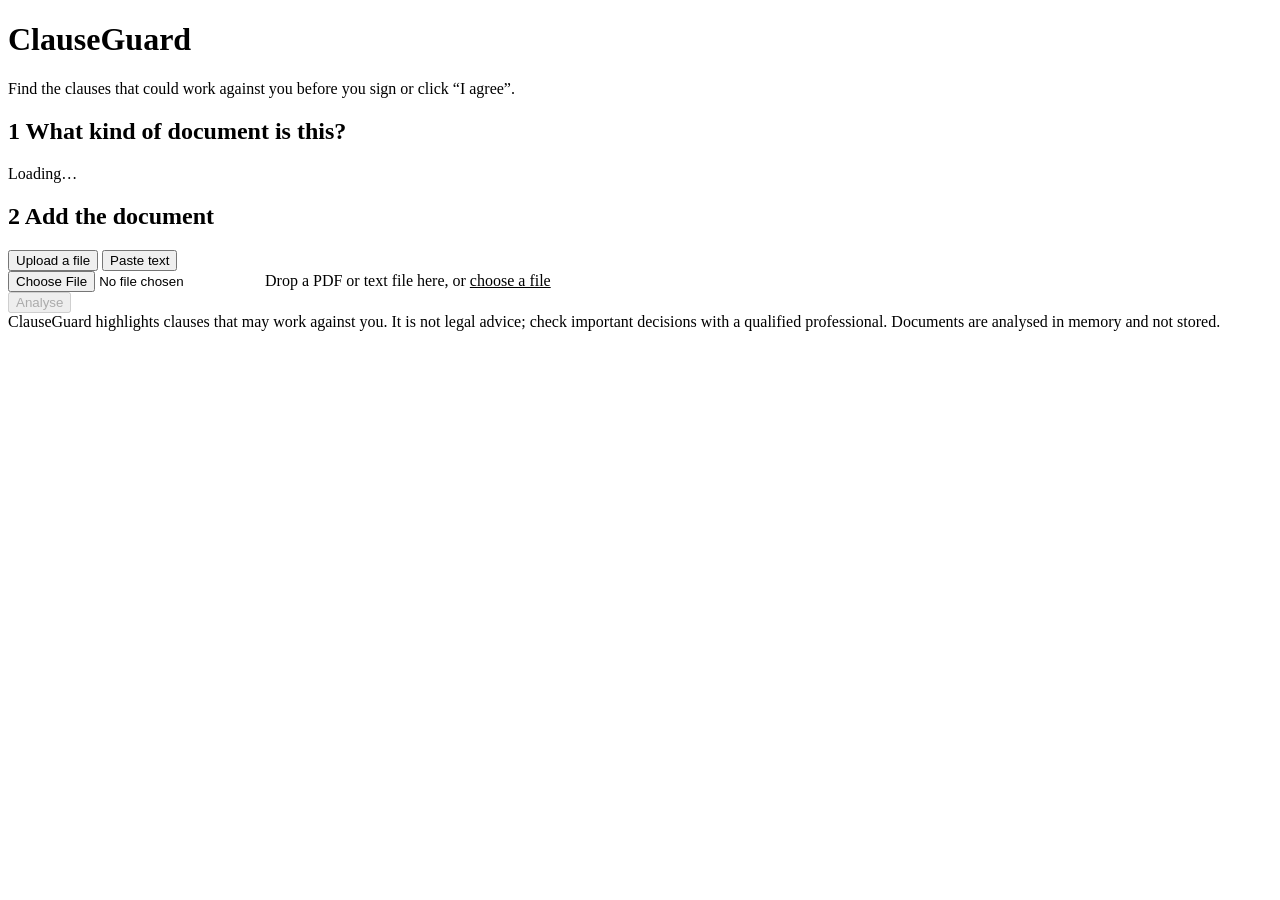
==== src/clauseguard/web/static/index.html @ fe73a4b1 "ClauseGuard: risky-clause analyzer for terms of service, privacy policies and contracts Parts 1-4 of" ====
<!doctype html>
<html lang="en">
<head>
  <meta charset="utf-8">
  <meta name="viewport" content="width=device-width, initial-scale=1">
  <title>ClauseGuard</title>
  <link rel="stylesheet" href="/static/style.css">
</head>
<body>
  <header class="top">
    <div class="wrap">
      <h1 class="brand">ClauseGuard</h1>
      <p class="tagline">Find the clauses that could work against you before you sign or click “I agree”.</p>
    </div>
  </header>

  <main class="wrap">
    <section class="card" aria-labelledby="step-type-title">
      <h2 id="step-type-title"><span class="step">1</span> What kind of document is this?</h2>
      <div id="types" class="types" role="radiogroup" aria-labelledby="step-type-title">
        <p class="muted">Loading…</p>
      </div>
    </section>

    <section class="card" aria-labelledby="step-input-title">
      <h2 id="step-input-title"><span class="step">2</span> Add the document</h2>
      <div class="tabs" role="tablist">
        <button type="button" role="tab" id="tab-file" aria-selected="true" aria-controls="pane-file">Upload a file</button>
        <button type="button" role="tab" id="tab-text" aria-selected="false" aria-controls="pane-text">Paste text</button>
      </div>
      <div id="pane-file" role="tabpanel">
        <label id="drop" class="drop" for="file">
          <input type="file" id="file" accept=".pdf,.txt,application/pdf,text/plain">
          <span id="drop-label">Drop a PDF or text file here, or <u>choose a file</u></span>
        </label>
      </div>
      <div id="pane-text" role="tabpanel" hidden>
        <textarea id="text" rows="10" placeholder="Paste the full document here…"></textarea>
      </div>
      <div class="actions">
        <button type="button" id="analyze" class="primary" disabled>Analyse</button>
        <span id="status" role="status" aria-live="polite"></span>
      </div>
    </section>

    <section id="results" hidden aria-labelledby="results-title">
      <div class="card summary">
        <div class="score" id="score"></div>
        <div class="summary-text">
          <h2 id="results-title">Results</h2>
          <p id="summary-line" class="muted"></p>
          <ul id="warnings" class="warnings"></ul>
        </div>
      </div>
      <div class="card" id="protections" hidden>
        <h3>Protections in this policy</h3>
        <ul id="protections-list" class="protections"></ul>
      </div>
      <div class="filters" id="filters" role="group" aria-label="Filter by severity"></div>
      <div class="columns">
        <article class="card document" aria-label="Your document">
          <h3>Your document</h3>
          <div id="document" class="doc-text"></div>
        </article>
        <aside class="card findings" aria-label="Flagged clauses">
          <h3>Flagged clauses</h3>
          <ol id="findings" class="finding-list"></ol>
        </aside>
      </div>
    </section>
  </main>

  <footer class="wrap disclaimer">
    ClauseGuard highlights clauses that may work against you. It is not legal advice; check
    important decisions with a qualified professional. Documents are analysed in memory and not stored.
  </footer>
  <script src="/static/app.js"></script>
</body>
</html>
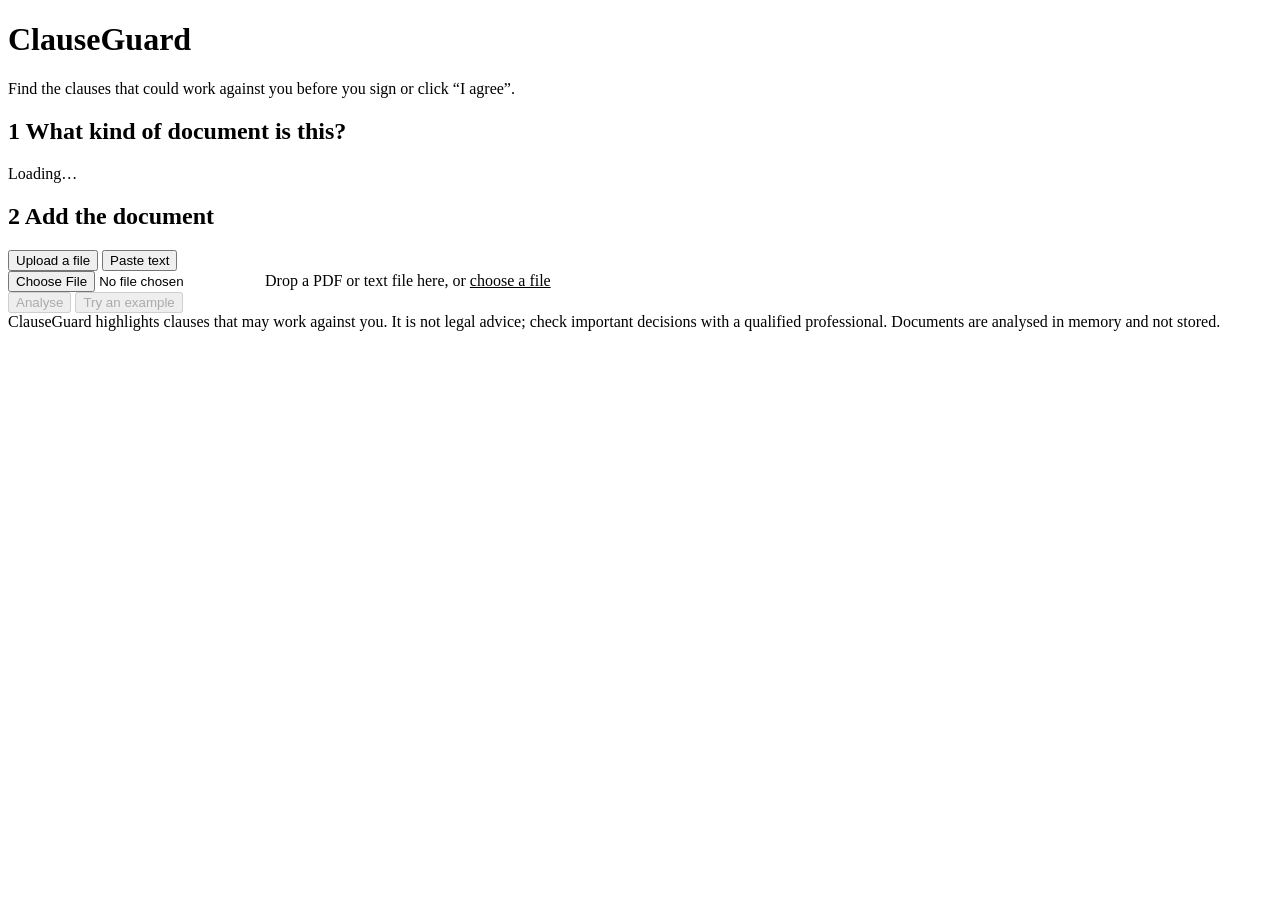
==== commit 74c606d8: "Web UI: visible pipeline with real timings, model badges, example documents" ====
--- a/src/clauseguard/web/static/index.html
+++ b/src/clauseguard/web/static/index.html
@@ -39,8 +39,14 @@
       </div>
       <div class="actions">
         <button type="button" id="analyze" class="primary" disabled>Analyse</button>
+        <button type="button" id="example" class="secondary" disabled>Try an example</button>
         <span id="status" role="status" aria-live="polite"></span>
       </div>
+    </section>
+
+    <section class="card" id="workflow" hidden aria-labelledby="workflow-title">
+      <h2 id="workflow-title"><span class="step">3</span> What ClauseGuard is doing</h2>
+      <ol id="pipeline" class="pipeline"></ol>
     </section>
 
     <section id="results" hidden aria-labelledby="results-title">
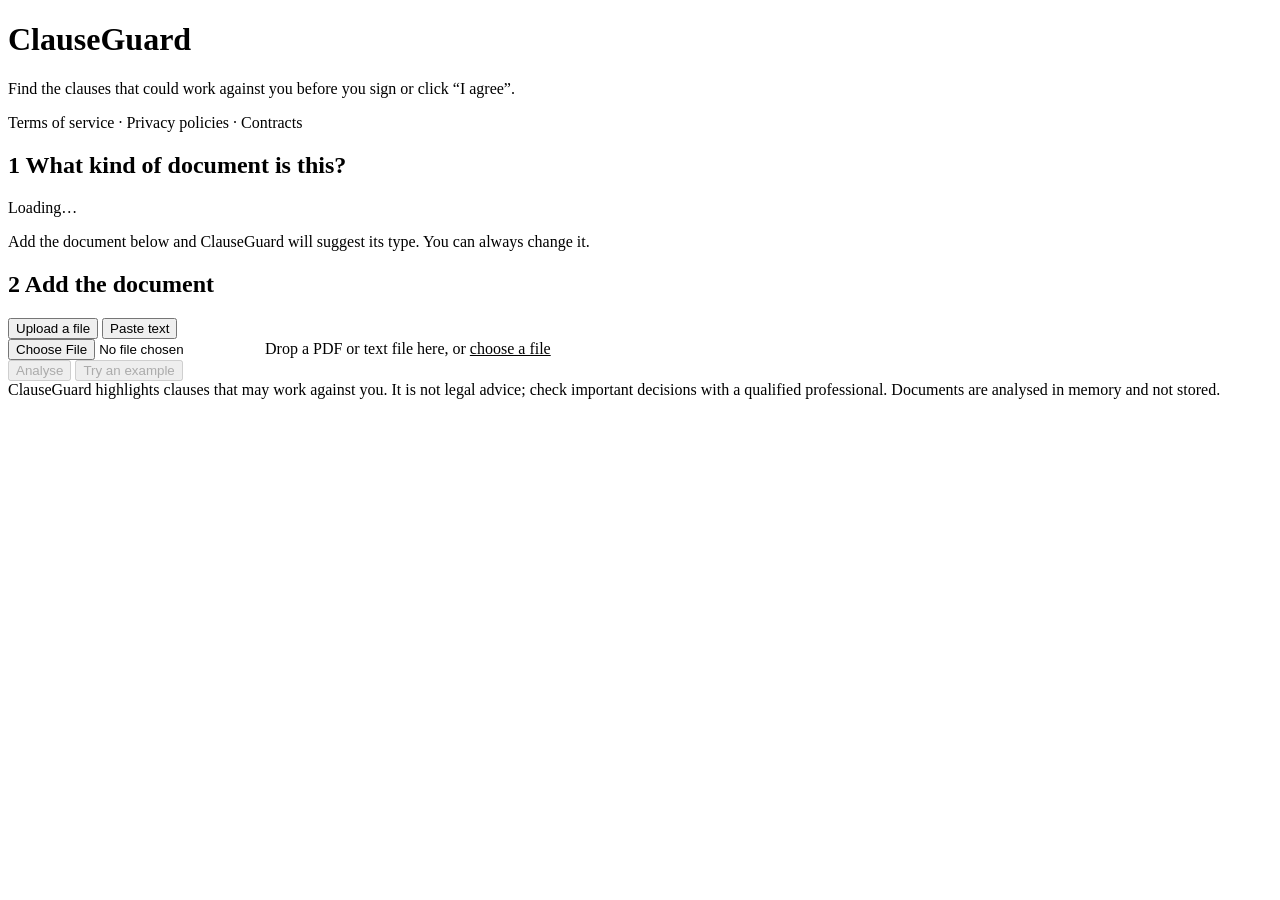
==== commit b36be300: "Web UI styling refresh and project guide" ====
--- a/src/clauseguard/web/static/index.html
+++ b/src/clauseguard/web/static/index.html
@@ -9,8 +9,11 @@
 <body>
   <header class="top">
     <div class="wrap">
-      <h1 class="brand">ClauseGuard</h1>
-      <p class="tagline">Find the clauses that could work against you before you sign or click “I agree”.</p>
+      <div>
+        <h1 class="brand">Clause<span>Guard</span></h1>
+        <p class="tagline">Find the clauses that could work against you before you sign or click “I agree”.</p>
+      </div>
+      <p class="scope">Terms of service · Privacy policies · Contracts</p>
     </div>
   </header>
 
@@ -20,6 +23,7 @@
       <div id="types" class="types" role="radiogroup" aria-labelledby="step-type-title">
         <p class="muted">Loading…</p>
       </div>
+      <p id="detect-hint" class="detect-hint" role="status" aria-live="polite">Add the document below and ClauseGuard will suggest its type. You can always change it.</p>
     </section>
 
     <section class="card" aria-labelledby="step-input-title">
@@ -53,7 +57,7 @@
       <div class="card summary">
         <div class="score" id="score"></div>
         <div class="summary-text">
-          <h2 id="results-title">Results</h2>
+          <h2 id="results-title">Risk report</h2>
           <p id="summary-line" class="muted"></p>
           <ul id="warnings" class="warnings"></ul>
         </div>
